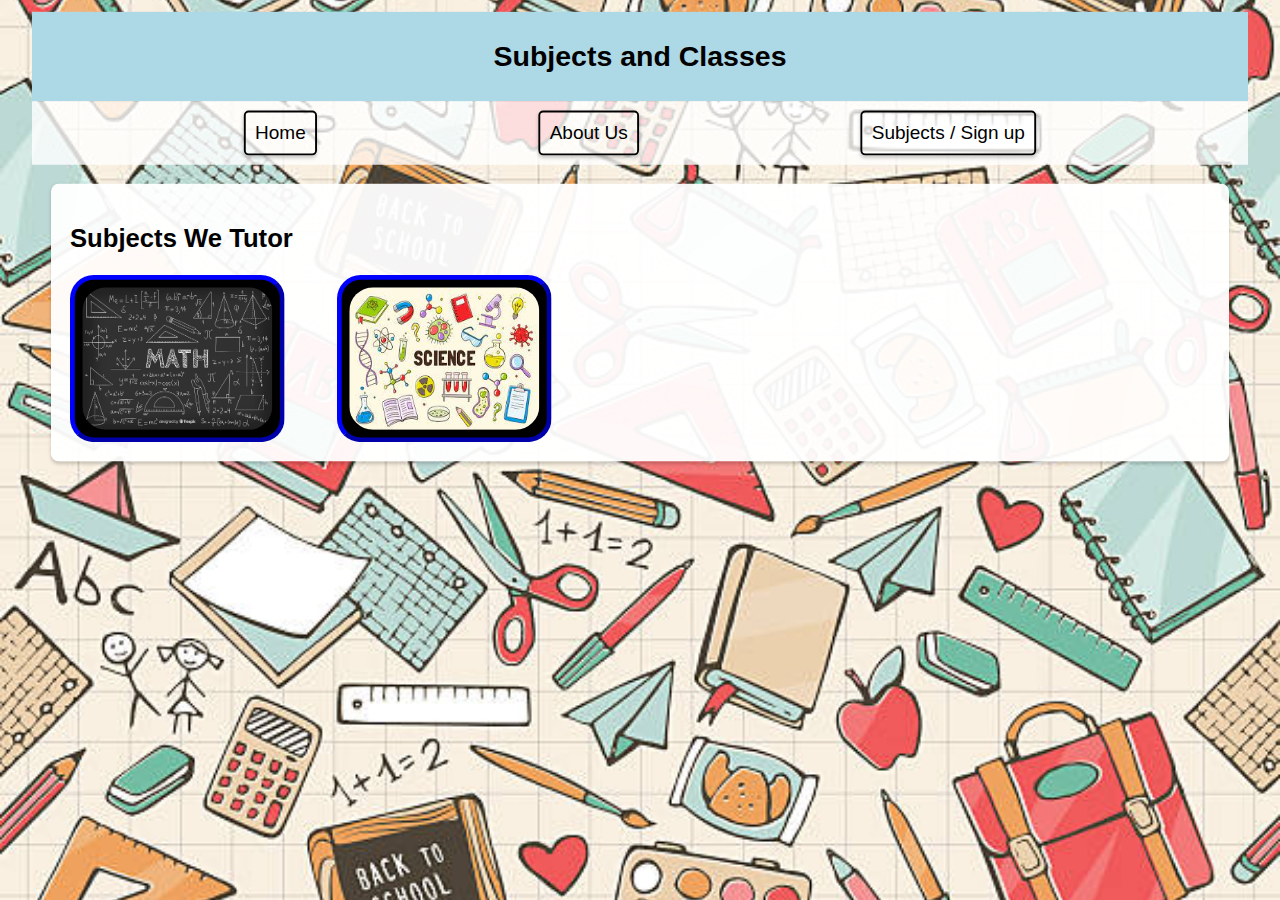
==== subjects.html @ 29eecd87 "convert to tutor" ====
<!DOCTYPE html>
<html lang="en">
<head>
    <title>Subjects - Math Tutoring</title>
    <link rel="stylesheet" type="text/css" href="Tutor.css">
</head>
<body>
    <header>
        <!-- <img src="TuutorLogo.png" alt="Math Tutoring Logo" class="logo"> -->
        <h1>Subjects and Classes</h1>
    </header>

    <nav class="nav-container">
        <ul class="nav-list">
            <li class="nav-item"><a href="index.html">Home</a></li>
            <li class="nav-item"><a href="about.html">About Us</a></li>
            <li class="nav-item"><a href="subjects.html">Subjects / Sign up</a></li>
        </ul>
    </nav>

    <section>
        <h2>Subjects We Tutor</h2>

        <div class="dropdown"> <!--- Drop down 1r-->
            <button class="dropbtn">
                <img src="MathLogo.jpg" alt="Math" style="width:200px; height:150px; border-radius: 25px;">
            </button>
            <div class="dropdown-content">
                <a href="#">Pre-Algebra</a>
                <a href="#">Algebra 1</a>
                <a href="#">Algebra 2</a>
                <a href="#">Geometry</a>
                <a href="#">Precalculus</a>
                <a href="#">Calculus 1</a>
                <a href="#">Calculus 2</a>
                <a href="#">Statistics</a>
            </div>
        </div>

        <div class="dropdown"> <!-- Drop down 2-->
            <button class="dropbtn">
                <img src="ScienceLogo.jpg" alt="Math" style="width:200px; height:150px; border-radius: 25px;">
            </button>
            <div class="dropdown-content">
                <a href="https://calendar.app.google/siCtjWFrUp9U6K3z6">Chemistry</a>
                <a href="#">Biology</a>
                <a href="#">Physics</a>
            </div>
        </div>
    </section>
</body>
</html>
---- Tutor.css ----
body {
    transform: scale(0.95);
    font-family: Arial, sans-serif;
    margin: 0;
    padding: 0;
    background-image: url('MathBackground.jpg');
    background-size: cover;
    background-repeat: no-repeat;
    background-position: 0px -150px;
    font-size: 18px;
}

header {
    background-color: lightblue;
    color: black;
    text-align: center;
    font-family: sans-serif;
    padding: 10px 0;
    position: relative;
    font-size: 15px;
}

.logo {
    position: absolute;
    top: 0px;
    left: 0px;
    height: 94.4px;
}

nav {
    background: rgba(255, 255, 255, 0.8);
    display: flex;
    justify-content: space-around;
    padding: 10px;
    flex-wrap: wrap;
}

.nav-container {
    background: rgba(255, 255, 255, 0.8);
    padding: 10px 0;
}

.nav-list {
    list-style-type: none;
    margin: 0;
    padding: 0;
    display: flex;
    justify-content: space-evenly;
    width: 100%;
}

.nav-item {
    margin: 0 10px;
    border: 2px solid rgb(0, 0, 0);
    border-radius: 5px;
    box-shadow: 0 2px 4px rgba(0,0,0,0.2);
}

.nav-item a {
    display: block;
    padding: 10px;
    text-decoration: none;
    color: #000000;
    font-size: 20px;
}

.nav-item a:hover {
    background-color: #808080;
    color: white;
}

section {
    margin: 20px;
    padding: 20px;
    background-color: rgba(255, 255, 255, 0.95);
    border-radius: 8px;
    box-shadow: 0 2px 4px rgba(0,0,0,0.2);
    font-size: 18px;
}

footer {
    background-color: #333;
    color: white;
    text-align: center;
    padding: 10px 0;
    font-size: 18px;
}

@media screen and (max-width: 600px) {
    header, nav, section, footer {
        text-align: center;
        border-color: #000;
        border-radius: 2px;
    }

    .logo {
        position: static;
        margin: 0 auto;
        display: block;
    }

    .nav-list {
        flex-direction: column;
    }

    .nav-item {
        margin-bottom: 10px;
        width: 100%;
    }
}

.team-member {
    display: flex;
    align-items: center;
    gap: 20px;
}

.profileImage {
    width: 150px;
    height: 150px;
    border-radius: 50%;
    object-fit: cover;
    border: 3px solid #000;
}

.team-description {
    flex-grow: 1;
}

.dropbtn {
    background-color: #000000;
    margin-right: 50px;
    color: white;
    padding: 8px;
    font-size: 16px;
    border-color: blue;
    border-width: 5px;
    border-radius: 25px;
    cursor: pointer;
    display: flex;
    align-items: center;
    justify-content: center;
}

.dropdown {
    position: relative;
    display: inline-block;
}

.dropdown-content {
    display: none;
    position: absolute;
    background-color: #f9f9f9;
    min-width: 100px;
    box-shadow: 0px 8px 16px 0px rgba(0,0,0,0.2);
    z-index: 1;
    left: 25%;
    transform: translateX(-15%);
}

.dropdown-content a {
    color: black;
    padding: 12px 16px;
    text-decoration: none;
    display: block;
}

.dropdown-content a:hover {
    background-color: #f1f1f1;
}

.dropdown:hover .dropdown-content {
    display: block;
}

.dropdown:hover .dropbtn {
    background-color: rgba(128, 128, 128, 0.5);
}
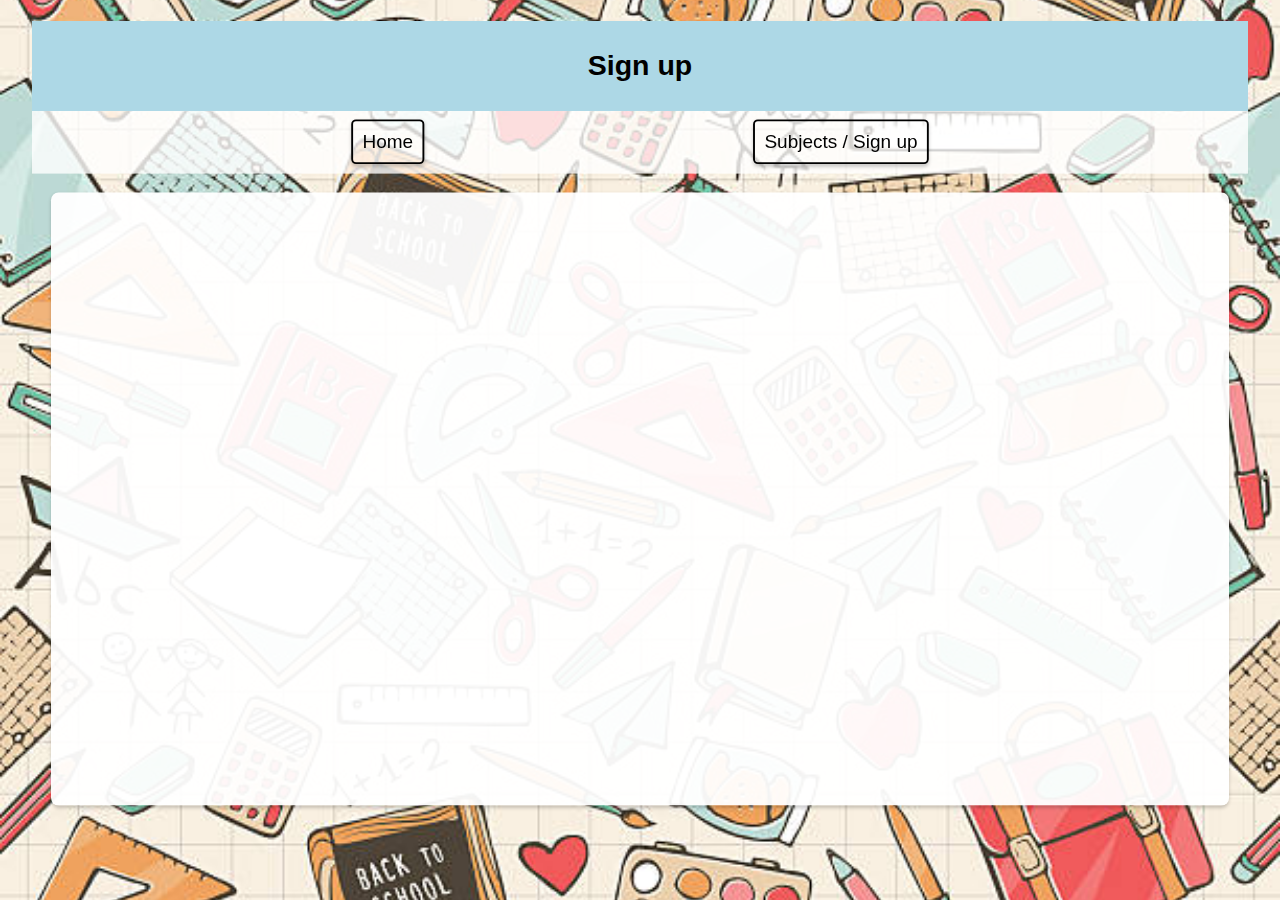
==== commit 7de3f4de: "boop" ====
--- a/subjects.html
+++ b/subjects.html
@@ -1,52 +1,27 @@
 <!DOCTYPE html>
 <html lang="en">
 <head>
-    <title>Subjects - Math Tutoring</title>
+    <title>Sign Up - Math Tutoring</title>
     <link rel="stylesheet" type="text/css" href="Tutor.css">
 </head>
 <body>
     <header>
         <!-- <img src="TuutorLogo.png" alt="Math Tutoring Logo" class="logo"> -->
-        <h1>Subjects and Classes</h1>
+        <h1>Sign up</h1>
     </header>
 
     <nav class="nav-container">
         <ul class="nav-list">
             <li class="nav-item"><a href="index.html">Home</a></li>
-            <li class="nav-item"><a href="about.html">About Us</a></li>
+            <!-- <li class="nav-item"><a href="about.html">About Us</a></li> -->
             <li class="nav-item"><a href="subjects.html">Subjects / Sign up</a></li>
         </ul>
     </nav>
 
     <section>
-        <h2>Subjects We Tutor</h2>
-
-        <div class="dropdown"> <!--- Drop down 1r-->
-            <button class="dropbtn">
-                <img src="MathLogo.jpg" alt="Math" style="width:200px; height:150px; border-radius: 25px;">
-            </button>
-            <div class="dropdown-content">
-                <a href="#">Pre-Algebra</a>
-                <a href="#">Algebra 1</a>
-                <a href="#">Algebra 2</a>
-                <a href="#">Geometry</a>
-                <a href="#">Precalculus</a>
-                <a href="#">Calculus 1</a>
-                <a href="#">Calculus 2</a>
-                <a href="#">Statistics</a>
-            </div>
-        </div>
-
-        <div class="dropdown"> <!-- Drop down 2-->
-            <button class="dropbtn">
-                <img src="ScienceLogo.jpg" alt="Math" style="width:200px; height:150px; border-radius: 25px;">
-            </button>
-            <div class="dropdown-content">
-                <a href="https://calendar.app.google/siCtjWFrUp9U6K3z6">Chemistry</a>
-                <a href="#">Biology</a>
-                <a href="#">Physics</a>
-            </div>
-        </div>
+        <!-- Google Calendar Appointment Scheduling begin -->
+<iframe src="https://calendar.google.com/calendar/appointments/schedules/AcZssZ1bcafRrsnpydV2-nzy4CkmF_9ugT_4c0rK9wvjGakwPMbmNzSTFpNio9l3JBIdmpZadqyXO--F?gv=true" style="border: 0" width="100%" height="600" frameborder="0"></iframe>
+<!-- end Google Calendar Appointment Scheduling -->
     </section>
 </body>
 </html>
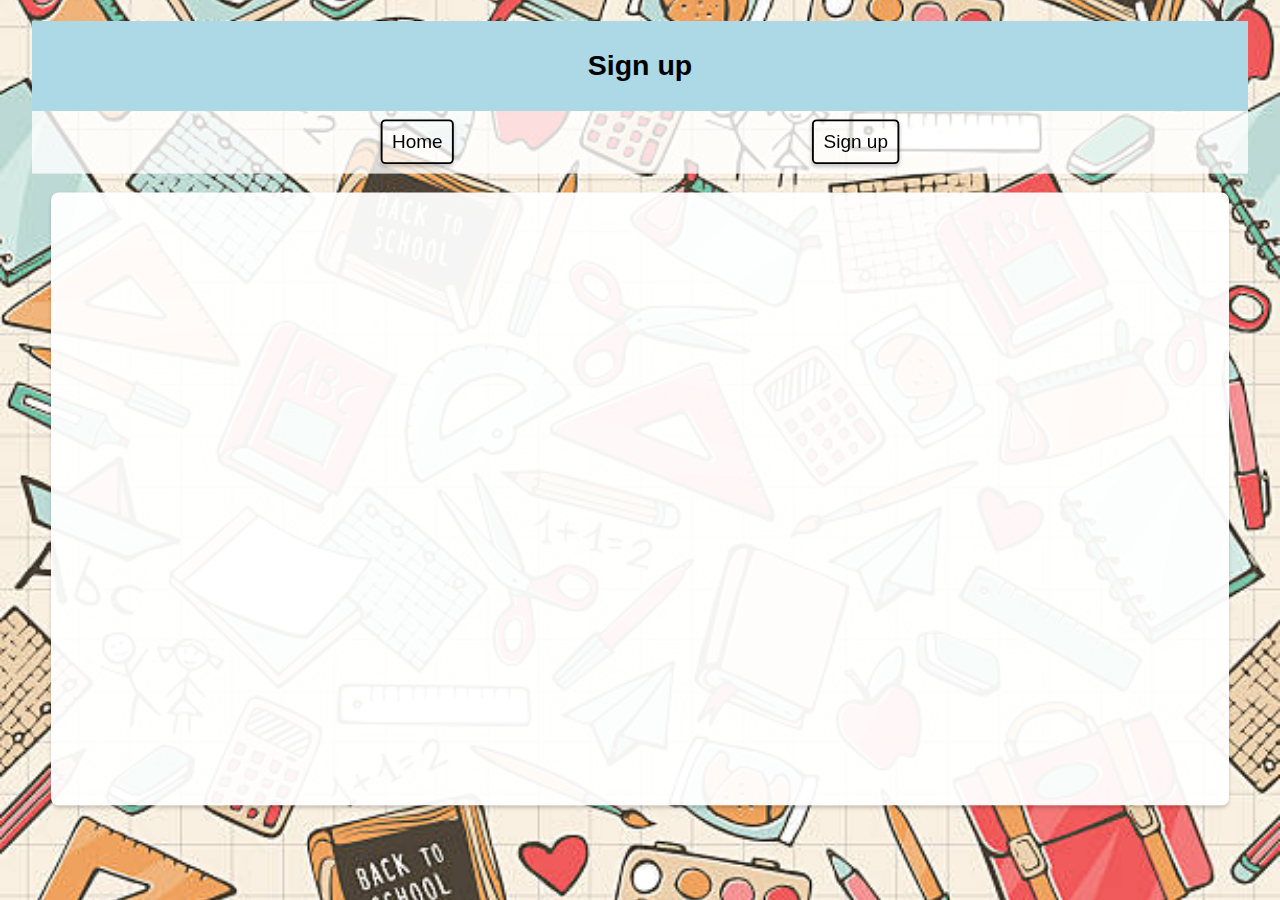
==== commit aca43d45: "Final" ====
--- a/subjects.html
+++ b/subjects.html
@@ -14,7 +14,7 @@
         <ul class="nav-list">
             <li class="nav-item"><a href="index.html">Home</a></li>
             <!-- <li class="nav-item"><a href="about.html">About Us</a></li> -->
-            <li class="nav-item"><a href="subjects.html">Subjects / Sign up</a></li>
+            <li class="nav-item"><a href="subjects.html">Sign up</a></li>
         </ul>
     </nav>
 
--- a/Tutor.css
+++ b/Tutor.css
@@ -109,9 +109,20 @@
     }
 }
 
+.team-description {
+    margin-bottom: -10px; /* Adjusts the space between list items */
+    text-indent: 20px; /* Indents the first line of each paragraph */
+    text-align: center; /* Centers the text inside the element */
+    margin-left: auto; /* These two margin properties center the block element itself */
+    margin-right: auto;
+    width: 50%; /* Adjust the width as needed */
+    /* Additional styling can be added here */
+}
+
+
 .team-member {
     display: flex;
-    align-items: center;
+    
     gap: 20px;
 }
 
@@ -123,9 +134,14 @@
     border: 3px solid #000;
 }
 
-.team-description {
-    flex-grow: 1;
+.vertical-list p {
+    margin-top: 0px;
+    margin-bottom: 20px; /* Adjusts the space between list items */
+    text-indent: 20px; /* Indents the first line of each paragraph */
+    /* Additional styling can be added here */
 }
+
+
 
 .dropbtn {
     background-color: #000000;
